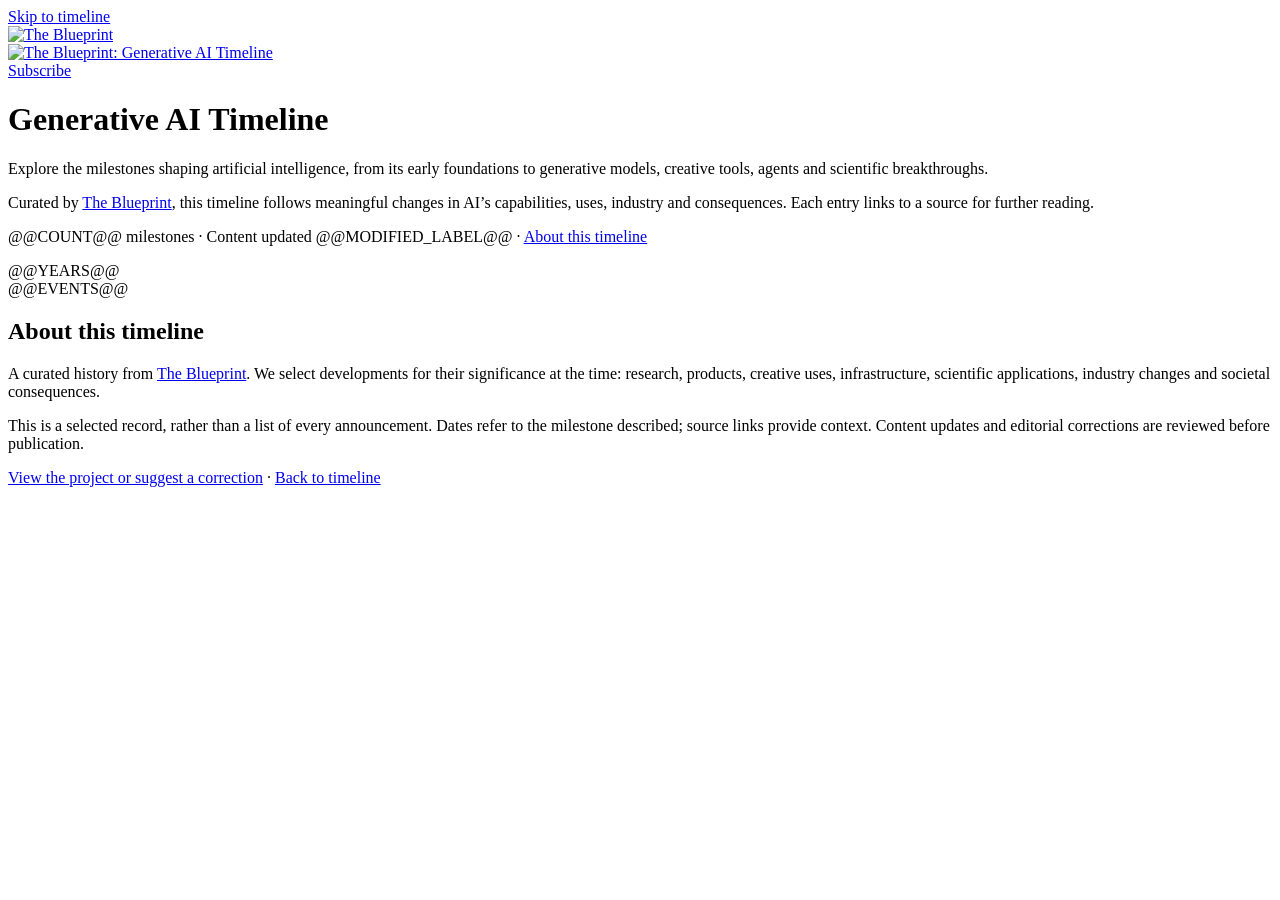
==== templates/index.html @ e5f867ff "Generate crawlable timeline HTML and improve SEO" ====
<!DOCTYPE html>
<!-- Generated by scripts/build_site.py. Edit templates/index.html, not this output. -->
<html lang="en">
<head>
    <meta charset="UTF-8">
    <meta name="viewport" content="width=device-width, initial-scale=1.0">
    <title>Generative AI Timeline: History &amp; Milestones | The Blueprint</title>
    <meta name="description" content="Explore @@COUNT@@ milestones in AI history, from its early foundations to generative AI, agents and scientific breakthroughs. Curated by The Blueprint.">
    <link rel="canonical" href="https://timeline.the-blueprint.ai/">
    <meta property="og:title" content="Generative AI Timeline | The Blueprint">
    <meta property="og:description" content="Explore the research, products and turning points shaping AI. A curated timeline from The Blueprint.">
    <meta property="og:url" content="https://timeline.the-blueprint.ai/">
    <meta property="og:type" content="website">
    <meta property="og:site_name" content="The Blueprint">
    <meta property="og:image" content="https://timeline.the-blueprint.ai/social-card.png">
    <meta property="og:image:width" content="1200">
    <meta property="og:image:height" content="630">
    <meta property="og:image:alt" content="The Blueprint Generative AI Timeline: the milestones shaping artificial intelligence">
    <meta name="twitter:card" content="summary_large_image">
    <meta name="twitter:title" content="Generative AI Timeline | The Blueprint">
    <meta name="twitter:description" content="A curated history of the milestones shaping AI.">
    <meta name="twitter:image" content="https://timeline.the-blueprint.ai/social-card.png">
    <meta name="twitter:image:alt" content="The Blueprint Generative AI Timeline">
    <link rel="stylesheet" href="styles.css">
    <link rel="icon" href="favicon.ico" type="image/x-icon">
    <link rel="sitemap" type="application/xml" href="/sitemap.xml">
    <script type="application/ld+json">@@SCHEMA@@</script>
    <script async src="https://www.googletagmanager.com/gtag/js?id=G-5MSSNMM153"></script>
    <script>
      window.dataLayer = window.dataLayer || [];
      function gtag(){dataLayer.push(arguments);}
      gtag('js', new Date());
      gtag('config', 'G-5MSSNMM153');
    </script>
    <script src="scripts.js" defer></script>
</head>
<body>
    <a class="skip-link" href="#timeline">Skip to timeline</a>
    <header>
        <div class="header-bar">
            <div class="logo-container"><div class="logo">
                <a href="https://www.the-blueprint.ai"><img src="logo.png" alt="The Blueprint" width="600" height="600"></a>
            </div></div>
            <a href="https://www.the-blueprint.ai" class="timeline-brand"><div class="header-image">
                <img src="genai-timeline-logo.png" alt="The Blueprint: Generative AI Timeline" width="2688" height="512">
            </div></a>
            <div class="subscribe"><a href="https://www.the-blueprint.ai" target="_blank" rel="noopener"><span class="subscribe-button">Subscribe</span></a></div>
        </div>
        <div class="search" id="search-controls" hidden>
            <label class="visually-hidden" for="search-bar">Search timeline milestones</label>
            <input type="search" id="search-bar" placeholder="Search milestones or dates…" aria-controls="timeline">
        </div>
    </header>
    <div class="introduction">
        <h1>Generative AI Timeline</h1>
        <p>Explore the milestones shaping artificial intelligence, from its early foundations to generative models, creative tools, agents and scientific breakthroughs.</p>
        <p>Curated by <a href="https://www.the-blueprint.ai">The Blueprint</a>, this timeline follows meaningful changes in AI’s capabilities, uses, industry and consequences. Each entry links to a source for further reading.</p>
        <p class="update-note">@@COUNT@@ milestones · Content updated <time datetime="@@MODIFIED@@">@@MODIFIED_LABEL@@</time> · <a href="#about">About this timeline</a></p>
    </div>
    <nav class="year-navigation" aria-label="Jump to a year">@@YEARS@@</nav>
    <p id="search-status" role="status" class="search-status" hidden></p>
    <p id="no-results" hidden>No milestones found. Try another search.</p>
    <main id="timeline" tabindex="-1">@@EVENTS@@</main>
    <footer id="about">
        <h2>About this timeline</h2>
        <p>A curated history from <a href="https://www.the-blueprint.ai">The Blueprint</a>. We select developments for their significance at the time: research, products, creative uses, infrastructure, scientific applications, industry changes and societal consequences.</p>
        <p>This is a selected record, rather than a list of every announcement. Dates refer to the milestone described; source links provide context. Content updates and editorial corrections are reviewed before publication.</p>
        <p><a href="https://github.com/seanbetts/genai-timeline">View the project or suggest a correction</a> · <a href="#timeline">Back to timeline</a></p>
    </footer>
</body>
</html>
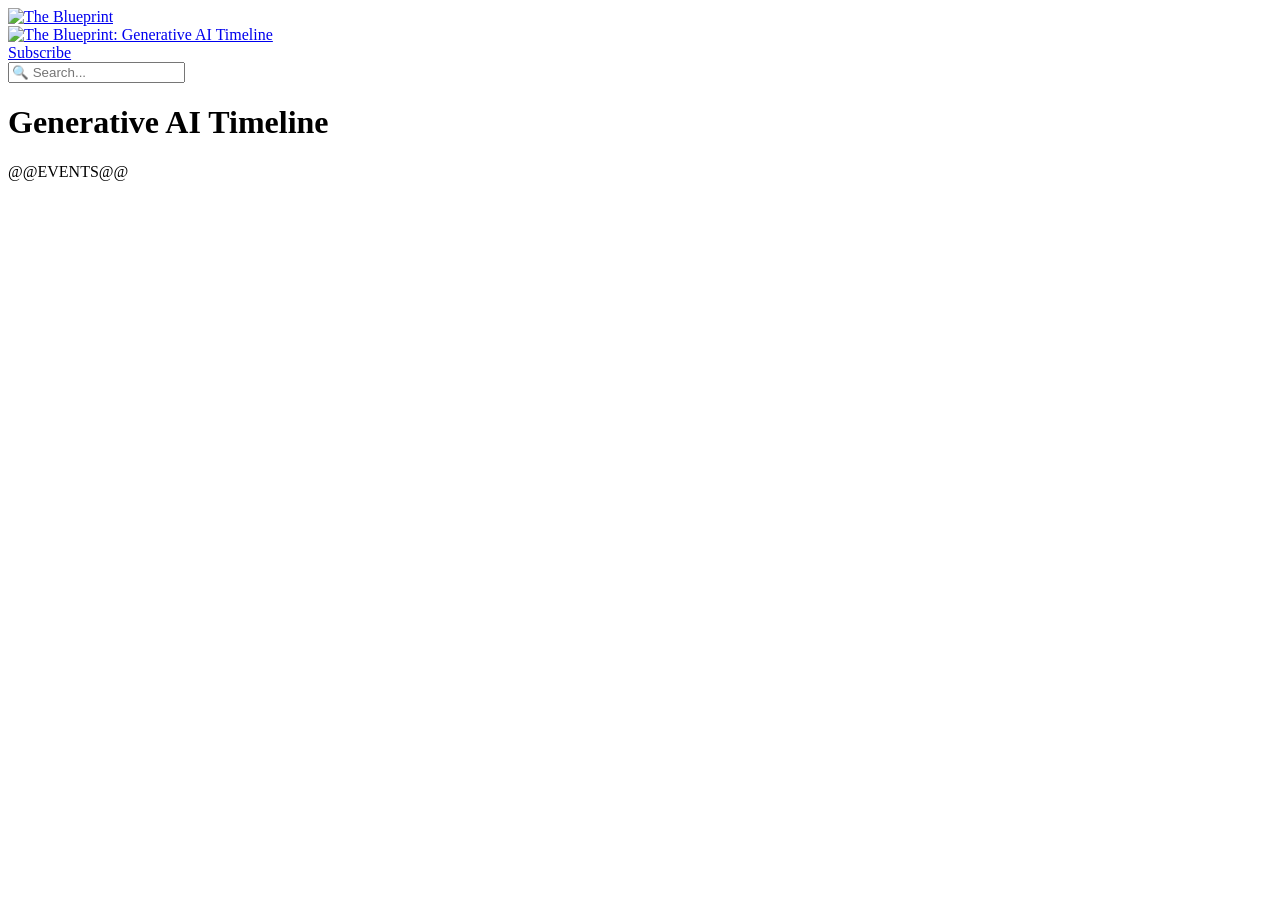
==== commit 1962cbf5: "Preserve original appearance and search in SEO update" ====
--- a/templates/index.html
+++ b/templates/index.html
@@ -4,7 +4,7 @@
 <head>
     <meta charset="UTF-8">
     <meta name="viewport" content="width=device-width, initial-scale=1.0">
-    <title>Generative AI Timeline: History &amp; Milestones | The Blueprint</title>
+    <title>Generative AI Timeline | The Blueprint</title>
     <meta name="description" content="Explore @@COUNT@@ milestones in AI history, from its early foundations to generative AI, agents and scientific breakthroughs. Curated by The Blueprint.">
     <link rel="canonical" href="https://timeline.the-blueprint.ai/">
     <meta property="og:title" content="Generative AI Timeline | The Blueprint">
@@ -12,14 +12,14 @@
     <meta property="og:url" content="https://timeline.the-blueprint.ai/">
     <meta property="og:type" content="website">
     <meta property="og:site_name" content="The Blueprint">
-    <meta property="og:image" content="https://timeline.the-blueprint.ai/social-card.png">
-    <meta property="og:image:width" content="1200">
-    <meta property="og:image:height" content="630">
-    <meta property="og:image:alt" content="The Blueprint Generative AI Timeline: the milestones shaping artificial intelligence">
+    <meta property="og:image" content="https://timeline.the-blueprint.ai/genai-timeline-logo.png">
+    <meta property="og:image:width" content="2688">
+    <meta property="og:image:height" content="512">
+    <meta property="og:image:alt" content="The Blueprint: Generative AI Timeline">
     <meta name="twitter:card" content="summary_large_image">
     <meta name="twitter:title" content="Generative AI Timeline | The Blueprint">
     <meta name="twitter:description" content="A curated history of the milestones shaping AI.">
-    <meta name="twitter:image" content="https://timeline.the-blueprint.ai/social-card.png">
+    <meta name="twitter:image" content="https://timeline.the-blueprint.ai/genai-timeline-logo.png">
     <meta name="twitter:image:alt" content="The Blueprint Generative AI Timeline">
     <link rel="stylesheet" href="styles.css">
     <link rel="icon" href="favicon.ico" type="image/x-icon">
@@ -35,37 +35,36 @@
     <script src="scripts.js" defer></script>
 </head>
 <body>
-    <a class="skip-link" href="#timeline">Skip to timeline</a>
     <header>
         <div class="header-bar">
-            <div class="logo-container"><div class="logo">
-                <a href="https://www.the-blueprint.ai"><img src="logo.png" alt="The Blueprint" width="600" height="600"></a>
-            </div></div>
-            <a href="https://www.the-blueprint.ai" class="timeline-brand"><div class="header-image">
-                <img src="genai-timeline-logo.png" alt="The Blueprint: Generative AI Timeline" width="2688" height="512">
-            </div></a>
-            <div class="subscribe"><a href="https://www.the-blueprint.ai" target="_blank" rel="noopener"><span class="subscribe-button">Subscribe</span></a></div>
+            <div class="logo-container">
+                <div class="logo">
+                    <a href="https://www.the-blueprint.ai">
+                        <img src="logo.png" alt="The Blueprint">
+                    </a>
+                </div>
+            </div>
+            <a href="https://www.the-blueprint.ai">
+                <div class="header-image">
+                    <img src="genai-timeline-logo.png" alt="The Blueprint: Generative AI Timeline">
+                </div>
+            </a>
+            <div class="subscribe">
+                <a href="https://www.the-blueprint.ai" target="_blank">
+                    <div class="subscribe-button">Subscribe</div>
+                </a>
+            </div>
         </div>
-        <div class="search" id="search-controls" hidden>
-            <label class="visually-hidden" for="search-bar">Search timeline milestones</label>
-            <input type="search" id="search-bar" placeholder="Search milestones or dates…" aria-controls="timeline">
+        <div class = "search">
+            <input aria-label="Search timeline" type="text" id="search-bar" placeholder="🔍 Search...">
         </div>
     </header>
-    <div class="introduction">
-        <h1>Generative AI Timeline</h1>
-        <p>Explore the milestones shaping artificial intelligence, from its early foundations to generative models, creative tools, agents and scientific breakthroughs.</p>
-        <p>Curated by <a href="https://www.the-blueprint.ai">The Blueprint</a>, this timeline follows meaningful changes in AI’s capabilities, uses, industry and consequences. Each entry links to a source for further reading.</p>
-        <p class="update-note">@@COUNT@@ milestones · Content updated <time datetime="@@MODIFIED@@">@@MODIFIED_LABEL@@</time> · <a href="#about">About this timeline</a></p>
-    </div>
-    <nav class="year-navigation" aria-label="Jump to a year">@@YEARS@@</nav>
-    <p id="search-status" role="status" class="search-status" hidden></p>
-    <p id="no-results" hidden>No milestones found. Try another search.</p>
-    <main id="timeline" tabindex="-1">@@EVENTS@@</main>
-    <footer id="about">
-        <h2>About this timeline</h2>
-        <p>A curated history from <a href="https://www.the-blueprint.ai">The Blueprint</a>. We select developments for their significance at the time: research, products, creative uses, infrastructure, scientific applications, industry changes and societal consequences.</p>
-        <p>This is a selected record, rather than a list of every announcement. Dates refer to the milestone described; source links provide context. Content updates and editorial corrections are reviewed before publication.</p>
-        <p><a href="https://github.com/seanbetts/genai-timeline">View the project or suggest a correction</a> · <a href="#timeline">Back to timeline</a></p>
-    </footer>
+
+    <h1 class="visually-hidden">Generative AI Timeline</h1>
+    <p id="no-results" hidden>No Events Found</p>
+    <main id="timeline">
+@@EVENTS@@
+    </main>
+
 </body>
 </html>
